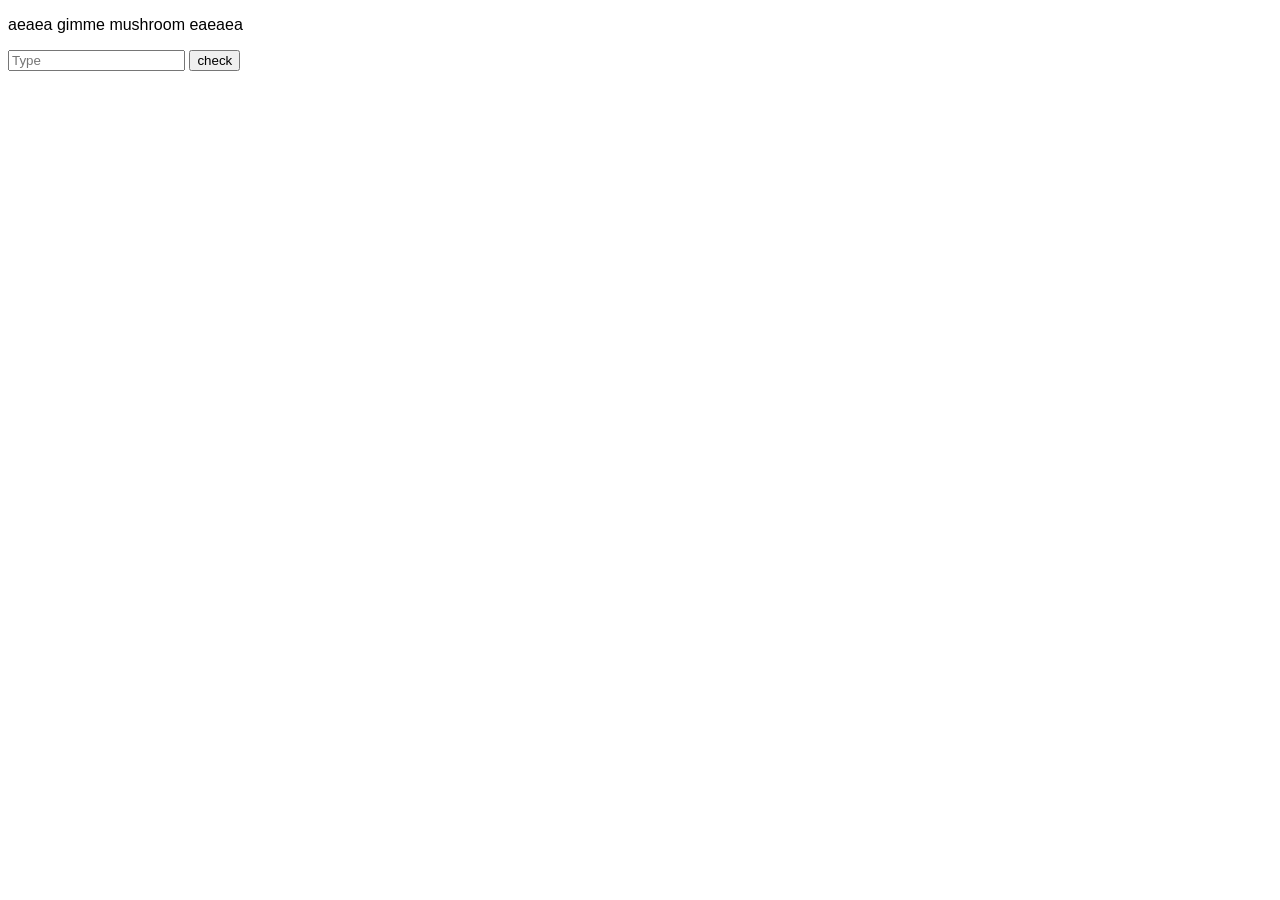
==== 0.html @ e1d44432 "ale" ====
<!DOCTYPE html>

<html>

<head>
    <meta charset="utf-8">
    <title>etherAxis</title>
    <meta name="description" content="">
    <meta name="viewport" content="width=device-width, initial-scale=1">
    <link rel="stylesheet" href="style.css">
    <script src="./script/cookie.js"></script>
    <script src="./script/jquery-3.6.0.min.js"></script>

</head>

<body>


    <div id="instruction">
        HELLOO beaugufaifaoful people Did you do this and this?
        <button onclick="next()">yes, forward</button>
    </div>
    <div class="container">
        <div>
            <p id="text"></p>
        </div>
        <input type="text" placeholder="Type " id="input">
        <button type="button" onclick="getInputValue();">check</button>
    </div>

    <script src="./script/dictio.js"></script>
    <script src="./app.js"></script>

    <script>
        checkCheck(0);

        function next() {
            Cookies.set(0, 'quest')
            routing()
        }

        let cookie = Cookies.get();
        let value = Object.values(cookie)[0]
        console.log(value)
        if (value == 'intermezzo') {
            $('#instruction').css('display', 'block')
        }
        document.getElementById("text").innerHTML = text[0]

        function getInputValue() {
            let inputVal = document.getElementById("input").value;
            if (inputVal == 'cucchiaio di legno di fungo mi immergo') {
                Cookies.set(0, 'intermezzo');
                $('#instruction').slideDown()

            }
        }
    </script>
</body>

</html>
---- style.css ----
:root {
    --first: rgb(0, 0, 255);
    --second: rgb(255, 136, 0);
}

body {
    width: 100%;
    height: 95vh;
    /* border: solid; */
    /* width: 100%; */
    font-family: Arial, Helvetica, sans-serif;
}

.intro {
    text-align: center;
    display: flex;
    flex-direction: column;
    justify-content: space-around;
    /* border: solid red 2px; */
    height: 100%;
}

.intro h1 {
    -webkit-text-stroke: 1px var(--first);
    color: rgba(0, 0, 0, 0.05);
    font-size: 10vh;
    /* color: ); */
}

.compass {
    position: relative;
    width: 320px;
    height: 320px;
    border-radius: 50%;
    box-shadow: 0 0 15px rgba(0, 0, 0, 0.2);
    margin: auto;
}

.compass>.arrow {
    position: absolute;
    width: 0;
    height: 0;
    top: -20px;
    left: 50%;
    transform: translateX(-50%);
    border-style: solid;
    border-width: 30px 20px 0 20px;
    border-color: red transparent transparent transparent;
    z-index: 1;
}

.compass>.compass-circle,
.compass>.my-point {
    position: absolute;
    width: 90%;
    height: 90%;
    top: 50%;
    left: 50%;
    transform: translate(-50%, -50%);
    transition: transform 0.1s ease-out;
    background: url(./assets/compas.png) center no-repeat;
    background-size: contain;
}

.compass>.my-point {
    opacity: 0;
    width: 20%;
    height: 20%;
    background: rgb(8, 223, 69);
    border-radius: 50%;
    transition: opacity 0.5s ease-out;
}

.start-btn {
    margin-bottom: auto;
}

#instruction {
    display: none;
    position: fixed;
    z-index: 100;
    background-color: var(--second);
    color: white;
    width: 100%;
    height: 100%;
    margin: 0;
    padding: 0;
}

ul {
    display: flex;
    flex-direction: column;
    justify-content: space-evenly;
    list-style: none;
    width: 100%;
    height: 100vh;
}
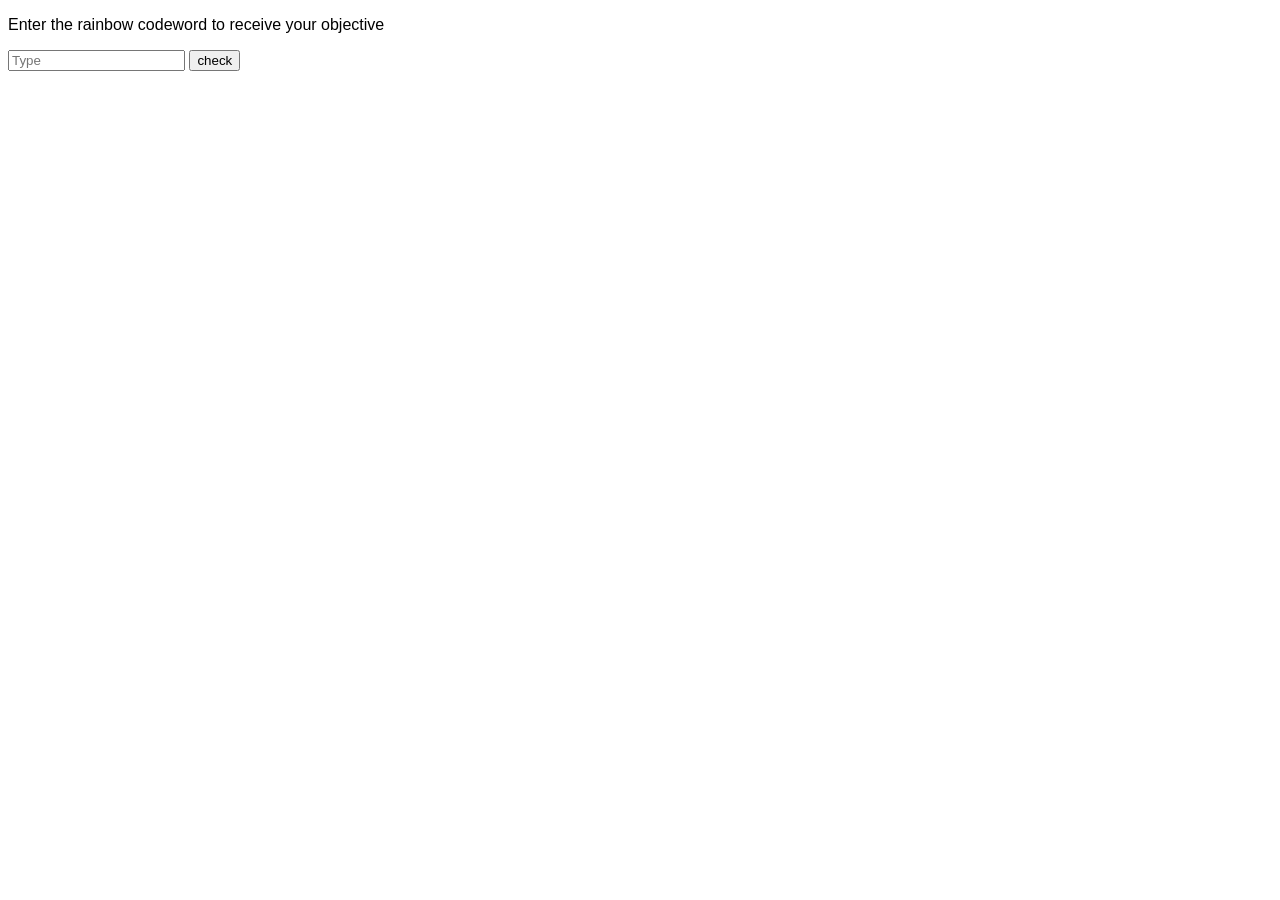
==== commit c9b5a7bb: "test rk" ====
--- a/0.html
+++ b/0.html
@@ -49,7 +49,7 @@
 
         function getInputValue() {
             let inputVal = document.getElementById("input").value;
-            if (inputVal == 'cucchiaio di legno di fungo mi immergo') {
+            if (inputVal == 'immergo') {
                 Cookies.set(0, 'intermezzo');
                 $('#instruction').slideDown()
 
--- a/style.css
+++ b/style.css
@@ -94,4 +94,19 @@
     list-style: none;
     width: 100%;
     height: 100vh;
+}
+
+.intro {
+    position: absolute;
+    z-index: 0;
+}
+
+#questIndex {
+    background-color: red;
+    width: 100vw;
+    height: 100vh;
+    z-index: 100;
+    position: fixed;
+    display: none;
+    color: cyan;
 }
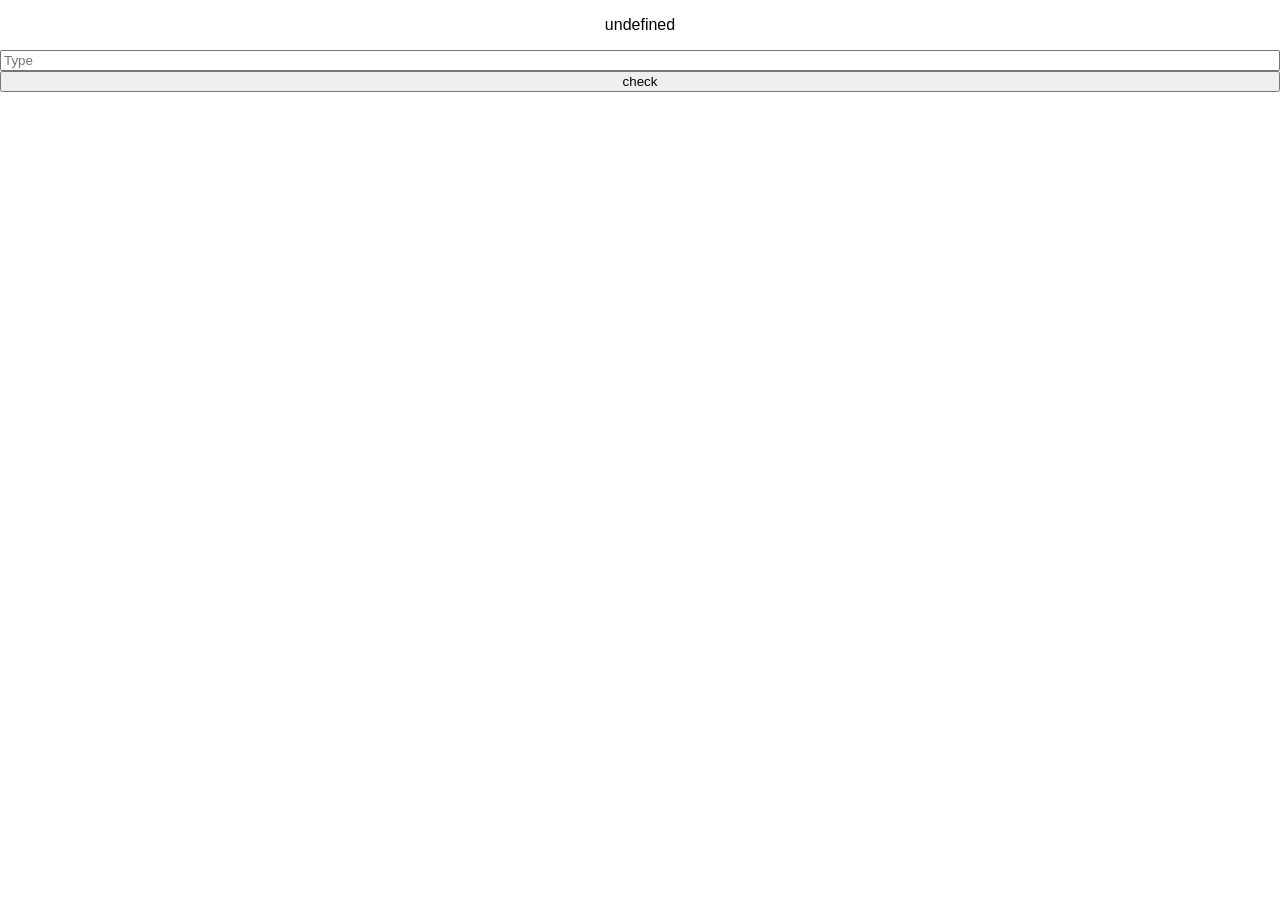
==== commit 320b877d: "allfixed" ====
--- a/0.html
+++ b/0.html
@@ -28,7 +28,7 @@
         <button type="button" onclick="getInputValue();">check</button>
     </div>
 
-    <script src="./script/dictio.js"></script>
+    <script src="https://hub.xpub.nl/etheraxis/pad/p/dictio/export/txt"></script>
     <script src="./app.js"></script>
 
     <script>
@@ -52,7 +52,6 @@
             if (inputVal == 'immergo') {
                 Cookies.set(0, 'intermezzo');
                 $('#instruction').slideDown()
-
             }
         }
     </script>
--- a/style.css
+++ b/style.css
@@ -5,22 +5,24 @@
 
 body {
     width: 100%;
-    height: 95vh;
-    /* border: solid; */
-    /* width: 100%; */
+    height: 100%;
+    margin: 0;
+    padding: 0;
+    overflow: hidden;
     font-family: Arial, Helvetica, sans-serif;
 }
 
-.intro {
+.container {
     text-align: center;
     display: flex;
     flex-direction: column;
     justify-content: space-around;
-    /* border: solid red 2px; */
     height: 100%;
+    position: relative;
+    z-index: 0;
 }
 
-.intro h1 {
+.container h1 {
     -webkit-text-stroke: 1px var(--first);
     color: rgba(0, 0, 0, 0.05);
     font-size: 10vh;
@@ -106,7 +108,61 @@
     width: 100vw;
     height: 100vh;
     z-index: 100;
-    position: fixed;
+    position: absolute;
+    top: 0;
     display: none;
     color: cyan;
+}
+
+.quest {
+    position: relative;
+    z-index: 0;
+}
+
+#narration {
+    width: 100%;
+    height: 100%;
+    background-color: rgba(255, 0, 0, 0.1);
+    color: black;
+    position: absolute;
+    top: 0;
+    left: 0;
+    z-index: 90;
+    display: none;
+}
+
+.glow {
+    background-color: rgba(0, 0, 0, 0);
+    -webkit-animation: glowing 1s ease-in-out infinite alternate;
+    -moz-animation: glowing 1s ease-in-out infinite alternate;
+    animation: glowing 1s ease-in-out infinite alternate;
+}
+
+@keyframes glowing {
+    from {
+        box-shadow: 0 0 10px #fff, 0 0 20px #fff, 0 0 30px #f0f, 0 0 40px #0ff, 0 0 50px #e60073, 0 0 60px #e60073, 0 0 70px #e60073;
+    }
+    to {
+        box-shadow: 0 0 20px #fff, 0 0 30px #ff4da6, 0 0 40px #ff4da6, 0 0 50px #ff4da6, 0 0 60px #ff4da6, 0 0 70px #ff4da6, 0 0 80px #ff4da6;
+    }
+}
+
+.stopGlow {
+    background-color: #fff;
+    animation: none;
+    -webkit-animation: none;
+    -moz-animation: none;
+}
+
+#riddle {
+    display: none;
+    width: 100%;
+    height: 100%;
+    position: absolute;
+    top: 0;
+    background-color: var(--first);
+}
+
+#button3 {
+    display: none;
 }
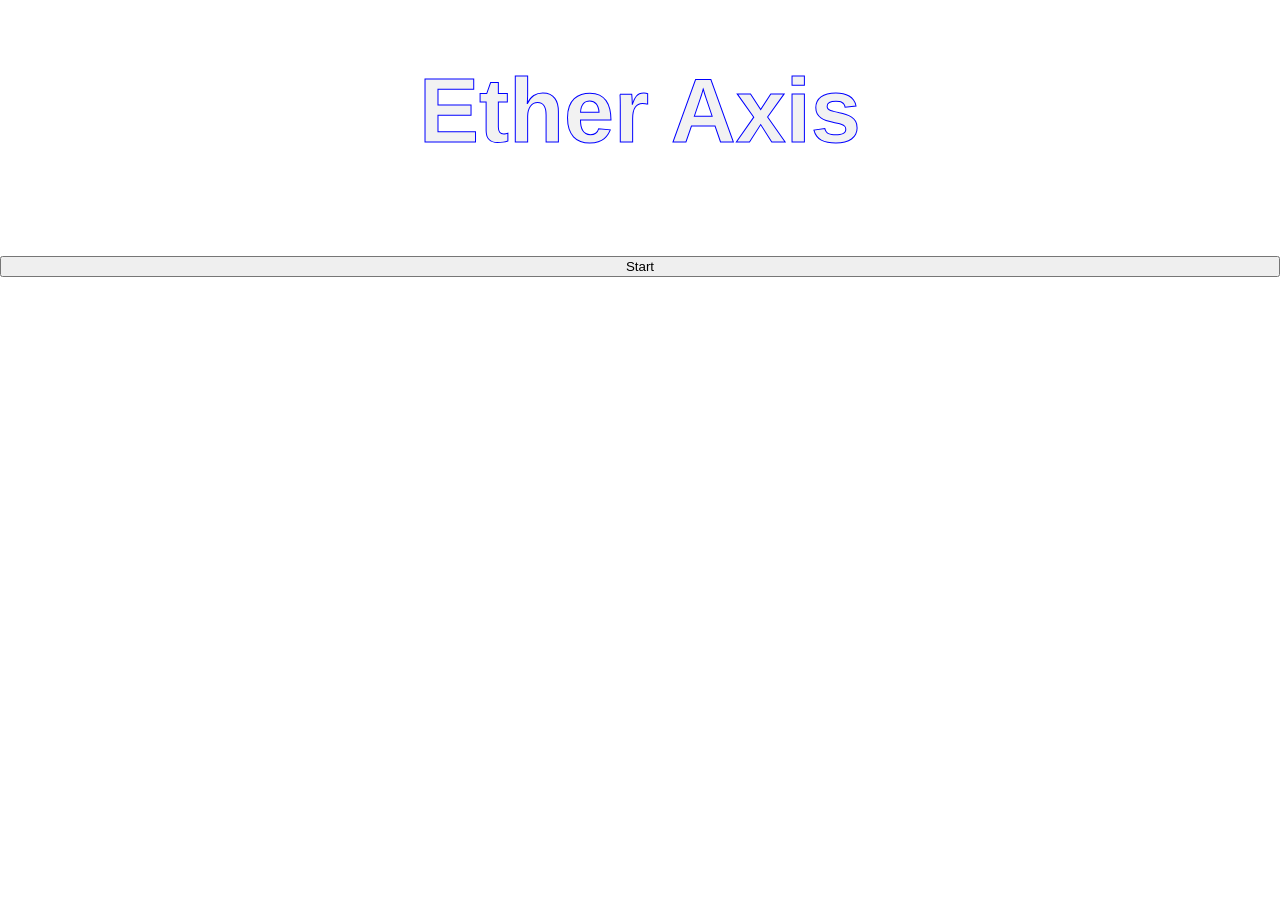
==== commit 3ff61039: "perfectionism" ====
--- a/0.html
+++ b/0.html
@@ -16,16 +16,12 @@
 <body>
 
 
-    <div id="instruction">
-        HELLOO beaugufaifaoful people Did you do this and this?
-        <button onclick="next()">yes, forward</button>
-    </div>
+
     <div class="container">
         <div>
             <p id="text"></p>
         </div>
-        <input type="text" placeholder="Type " id="input">
-        <button type="button" onclick="getInputValue();">check</button>
+        <button onclick="next()">yes, forward</button>
     </div>
 
     <script src="https://hub.xpub.nl/etheraxis/pad/p/dictio/export/txt"></script>
@@ -33,27 +29,13 @@
 
     <script>
         checkCheck(0);
+        checkCookie()
+        document.getElementById("text").innerHTML = text[checkCookie()]
 
         function next() {
             Cookies.set(0, 'quest')
             routing()
         }
-
-        let cookie = Cookies.get();
-        let value = Object.values(cookie)[0]
-        console.log(value)
-        if (value == 'intermezzo') {
-            $('#instruction').css('display', 'block')
-        }
-        document.getElementById("text").innerHTML = text[0]
-
-        function getInputValue() {
-            let inputVal = document.getElementById("input").value;
-            if (inputVal == 'immergo') {
-                Cookies.set(0, 'intermezzo');
-                $('#instruction').slideDown()
-            }
-        }
     </script>
 </body>
 
--- a/style.css
+++ b/style.css
@@ -122,7 +122,7 @@
 #narration {
     width: 100%;
     height: 100%;
-    background-color: rgba(255, 0, 0, 0.1);
+    background-color: rgba(255, 0, 0, 0.7);
     color: black;
     position: absolute;
     top: 0;
@@ -165,4 +165,8 @@
 
 #button3 {
     display: none;
+}
+
+#riddleButton {
+    display: none;
 }
